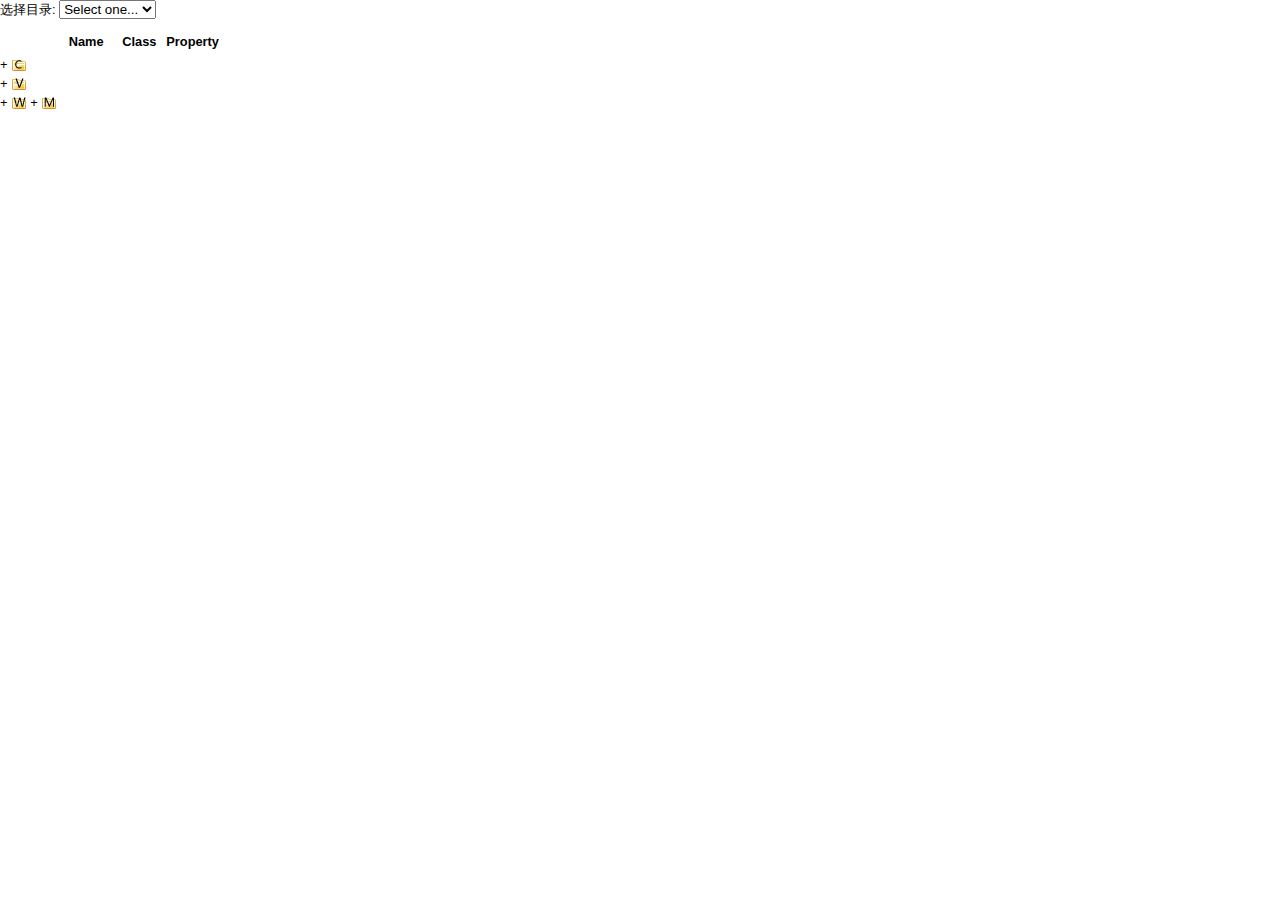
==== ui/index.html @ e93d53ac "git-svn-id: http://svn.opencomb.com/oc/extensions/develop/developtoolbox/trunk@49 34e84b91-b3e8-45e1" ====
<!DOCTYPE html PUBLIC "-//W3C//DTD XHTML 1.0 Strict//EN" "http://www.w3.org/TR/xhtml1/DTD/xhtml1-strict.dtd">
<html xml:lang="en" xmlns="http://www.w3.org/1999/xhtml" lang="en"><head>
<meta http-equiv="content-type" content="text/html; charset=utf-8"> 
  <title>developtoolbox</title>
  <link href="css/developtoolbox.css" rel="stylesheet" type="text/css">
  <script type="text/javascript" src="js/jquery.js"></script>
  <script type="text/javascript" src="js/developtoolbox.js"></script>
</head>
<body>
<div id="main">
    <div id="top">
        <div id="namespace">
       		 <label>选择目录: </label>
                <select id="combobox">
                    <option value="">Select one...</option>
                    <option value="ActionScript">ActionScript</option>
                    <option value="AppleScript">AppleScript</option>
                    <option value="Asp">Asp</option>
                    <option value="BASIC">BASIC</option>
                    <option value="C">C</option>
                </select>
        </div>
    </div>
    <div id="leftBottom">
		<div id="toolPanelButtons">
			<a id="add_controller" class="addButtons" href='#' title='添加Controller对象'>+<span class='controller'></span></a>
			<a id="add_view" class="addButtons" href='#' title='添加View对象'>+<span class='view'></span></a>
			<a id="add_widget" class="addButtons" href='#' title='添加Widget对象'>+<span class='widget'></span></a>
			<a id="add_verifier" class="addButtons add_btn_disabled" href='#' title='添加Verifier对象'>+<span class='virifier'></span></a>
			<a id="add_model" class="addButtons" href='#' title='添加Model对象'>+<span class='model'></span></a>
			<!-- <a id="deleteBtn" class="addButtons" href='#' title='删除对象'>删</a> -->
		</div>
		   
		<div id="toolpanel">
			<table>
				<thead> 
				   <tr> 
					  <th class="nameColumn">Name</th> 
					  <th class="classColumn">Class</th> 
					  <th class="propertyColumn">Property</th> 
				   </tr> 
				</thead> 
				<tbody>
					<!-- 对象列表 -->
				</tbody>
			</table>
		</div>
		
		<div id="property">
            <div id='controller_property' class="propertys">
            	<h1>controller</h1>
                <label for="controller_classname">类名:</label>
                <select id="controller_classname" class="object_name">
                    <option value="0">请选择</option>
                    <option value="fsda.php">fsda.php</option>
                    <option value="fdfsdfd.php">fdfsdfd.php</option>
                </select><br/>
                <input id="controller_submit" class="submitBtn" type="button" value ="保存"/>
            </div>
            <div id='view_property' class="propertys">
            	<h1>view_property</h1>
                <label for="view_name">name:</label><input id="view_name" type="text"  class="object_name" /><br/>
                <label for="view_template">template:</label><input id="view_template" type="text" /><br/>
                <label for="view_formview">formview:</label><input id="view_formview" type="checkbox" value="true"/><br/>
                <input id="view_submit" class="submitBtn" type="button" value ="保存"/>
            </div>
            <div id='widget_property' class="propertys">
            	<h1>widget_property</h1>
                <label for="widget_name">name:</label><input id="widget_name" type="text"  class="object_name" /><br/>
                <label for="widget_template">template:</label><input id="widget_template" type="text" /><br/>
                <label for="widget_formwidget">formwidget:</label><input id="widget_formwidget" type="checkbox" /><br/>
                <input id="widget_submit" class="submitBtn" type="button" value ="保存"/>
            </div>
            <div id='verifier_property' class="propertys">
            	<h1>verifier_property</h1>
                <label for="view_name">name:</label><input id="view_name" type="text"  class="object_name" /><br/>
                <label for="view_template">template:</label><input id="view_template" type="text" /><br/>
                <label for="view_formview">formview:</label><input id="view_formview" type="checkbox" /><br/>
                <input id="view_submit" class="submitBtn" type="button" value ="保存"/>
            </div>
            <div id='model_property' class="propertys">
            	<h1>model_property</h1>
                <label for="view_name">name:</label><input id="view_name" type="text"  class="object_name" /><br/>
                <label for="view_template">template:</label><input id="view_template" type="text" /><br/>
                <label for="view_formview">formview:</label><input id="view_formview" type="checkbox" /><br/>
                <input id="view_submit" class="submitBtn" type="button" value ="保存"/>
            </div>
		</div>
    </div>

</div>

<div id="right">
	<div id="preview">
  		<br/>
  	</div>
</div>


</body></html>
---- ui/css/developtoolbox.css ----
@charset "utf-8";
html, body, div, span, applet, object, iframe, h1, h2, h3, h4, h5, h6, p, blockquote, pre, a, abbr, acronym, address, big, cite, code, del, dfn, em, font, img, ins, kbd, q, s, samp, small, strike, strong, sub, sup, tt, var, b, u, i, center, dl, dt, dd, ol, ul, li, fieldset, form, label, legend, table, caption, tbody, tfoot, thead, tr, th, td {
margin: 0;
padding: 0;
border: 0;
font-size: 100%;
vertical-align: baseline;
background: transparent;
}
ol, ul ,li{
list-style-position:outside;
list-style: none;
}
a:focus {
outline: none;
}


body {
  background: #fff;
  color: #000;
  font-family: Helvetica, Arial, sans-serif;
  font-size: .8em;
  line-height: 1.5;
}

#main{
	width:70%;
	height:d100%;
	float:left;
	}
#namespace{
	width:100%;
	height:30px;
}
#toolPanelButtons{
	width:50px;
	height:100%;
	float:left;
	}
#property{
	width:30%;
	float:left;
	}
.propertys{
	width:100%;
	height:100%;
	display:none;
}


#right{
	width:30%;
	height:100%;
	float:right;
	}
#preview{
	width:100%;
	height:100%;
	}

.selected{
	background:#AAA;	
}

#toolpanel span {
  background-position: center left;
  background-repeat: no-repeat;
  padding: .2em 0 .2em 1.5em;
}

#toolpanel tr {
	cursor:pointer;
	}

#toolpanel .nameColumn{
	width:40%;
}

#toolpanel .classColumn{
	width:20%;
}

#toolpanel .propertyColumn{
	width:40%;
}

#toolpanel .tr_indent{
	padding:0;
	float:left;
	width:16px;
	height:2px;
}
	
#toolpanel span.file {
  background-image: url(../images/page_white_text.png);
}

#toolpanel span.folder {
  background-image: url(../images/folder.png);
}

#toolpanel span.controller {
  background-image: url(../images/controller.png);
}

#toolpanel span.view {
  background-image: url(../images/view.png);
}

#toolpanel span.widget {
  background-image: url(../images/widget.png);
}

#toolpanel span.verifier {
  background-image: url(../images/verifier.png);
}
#toolpanel span.model {
  background-image: url(../images/model.png);
}
#toolPanelButtons{
	padding: 25px 0 0 0;
	}

#toolPanelButtons a{
	color:#000;
	text-decoration:none;
	text-align:left;
	display:bloak;
	}
#toolPanelButtons span {
  background-position: center right;
  background-repeat: no-repeat;
  padding: .2em 0 .2em 1.5em;
}

.add_btn_disabled{
	display:none;	
}

#toolPanelButtons span.file {
  background-image: url(../images/page_white_text.png);
}

#toolPanelButtons span.folder {
  background-image: url(../images/folder.png);
}

#toolPanelButtons span.controller {
  background-image: url(../images/controller.png);
}

#toolPanelButtons span.view {
  background-image: url(../images/view.png);
}

#toolPanelButtons span.widget {
  background-image: url(../images/widget.png);
}

#toolPanelButtons span.virifier {
  background-image: url(../images/verifier.png);
}
#toolPanelButtons span.model {
  background-image: url(../images/model.png);
}
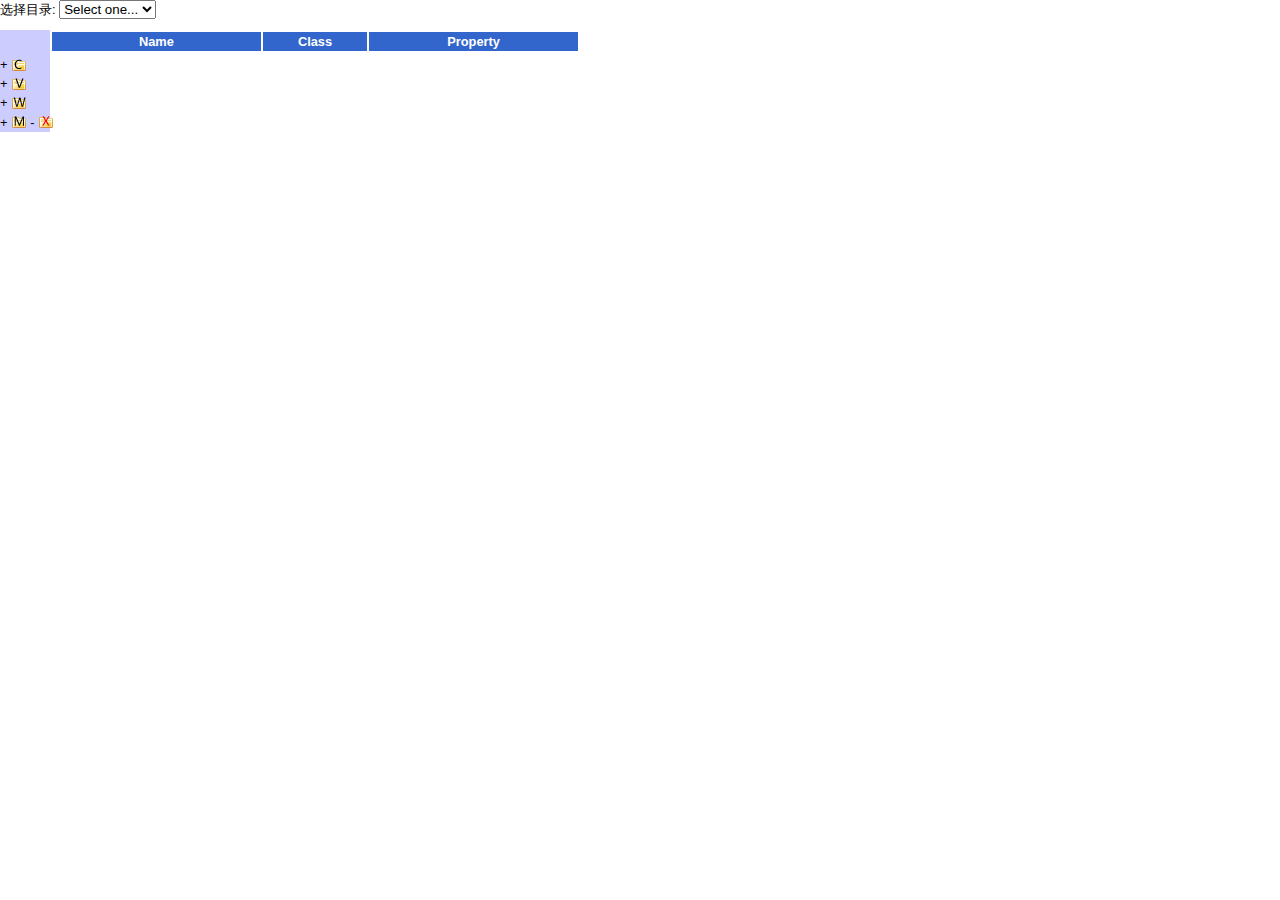
==== commit b274e7da: "git-svn-id: http://svn.opencomb.com/oc/extensions/develop/developtoolbox/trunk@71 34e84b91-b3e8-45e1" ====
--- a/ui/index.html
+++ b/ui/index.html
@@ -7,20 +7,38 @@
   <script type="text/javascript" src="js/developtoolbox.js"></script>
 </head>
 <body>
+<div id="right">
+	<div id="preview">
+  		<br/>
+		<br/>
+		<br/>
+		<br/>
+		<br/>
+		<br/>
+		<br/>
+		<br/>
+		<br/>
+		<br/>
+		<br/>
+		<br/>
+		<br/>
+		<br/>
+		<br/>
+		<br/>
+  	</div>
+</div>
 <div id="main">
-    <div id="top">
-        <div id="namespace">
-       		 <label>选择目录: </label>
-                <select id="combobox">
-                    <option value="">Select one...</option>
-                    <option value="ActionScript">ActionScript</option>
-                    <option value="AppleScript">AppleScript</option>
-                    <option value="Asp">Asp</option>
-                    <option value="BASIC">BASIC</option>
-                    <option value="C">C</option>
-                </select>
-        </div>
-    </div>
+	<div id="namespace">
+		 <label>选择目录: </label>
+			<select id="combobox">
+				<option value="">Select one...</option>
+				<option value="ActionScript">ActionScript</option>
+				<option value="AppleScript">AppleScript</option>
+				<option value="Asp">Asp</option>
+				<option value="BASIC">BASIC</option>
+				<option value="C">C</option>
+			</select>
+	</div>
     <div id="leftBottom">
 		<div id="toolPanelButtons">
 			<a id="add_controller" class="addButtons" href='#' title='添加Controller对象'>+<span class='controller'></span></a>
@@ -28,22 +46,7 @@
 			<a id="add_widget" class="addButtons" href='#' title='添加Widget对象'>+<span class='widget'></span></a>
 			<a id="add_verifier" class="addButtons add_btn_disabled" href='#' title='添加Verifier对象'>+<span class='virifier'></span></a>
 			<a id="add_model" class="addButtons" href='#' title='添加Model对象'>+<span class='model'></span></a>
-			<!-- <a id="deleteBtn" class="addButtons" href='#' title='删除对象'>删</a> -->
-		</div>
-		   
-		<div id="toolpanel">
-			<table>
-				<thead> 
-				   <tr> 
-					  <th class="nameColumn">Name</th> 
-					  <th class="classColumn">Class</th> 
-					  <th class="propertyColumn">Property</th> 
-				   </tr> 
-				</thead> 
-				<tbody>
-					<!-- 对象列表 -->
-				</tbody>
-			</table>
+			<a id="deleteBtn" href='#' title='删除对象'>-<span class='delete'></span></a>
 		</div>
 		
 		<div id="property">
@@ -59,42 +62,103 @@
             </div>
             <div id='view_property' class="propertys">
             	<h1>view_property</h1>
-                <label for="view_name">name:</label><input id="view_name" type="text"  class="object_name" /><br/>
-                <label for="view_template">template:</label><input id="view_template" type="text" /><br/>
-                <label for="view_formview">formview:</label><input id="view_formview" type="checkbox" value="true"/><br/>
+                <label for="view_name">名称:</label><input id="view_name" type="text"  class="object_name" /><br/>
+                <label for="view_template">模版:</label><input id="view_template" type="text" /><br/>
+                <label for="view_formview">formview ? :</label><input id="view_formview" type="checkbox" value="true"/><br/>
                 <input id="view_submit" class="submitBtn" type="button" value ="保存"/>
             </div>
             <div id='widget_property' class="propertys">
             	<h1>widget_property</h1>
-                <label for="widget_name">name:</label><input id="widget_name" type="text"  class="object_name" /><br/>
-                <label for="widget_template">template:</label><input id="widget_template" type="text" /><br/>
-                <label for="widget_formwidget">formwidget:</label><input id="widget_formwidget" type="checkbox" /><br/>
-                <input id="widget_submit" class="submitBtn" type="button" value ="保存"/>
+				<label for="widget_classname">类名:</label>
+                <select id="widget_classname">
+                    <option value="0">请选择</option>
+                    <option value="text">Text</option>
+                    <option value="checkbtn">CheckBtn</option>
+					<option value="group">Group</option>
+                    <option value="radiogroup">RadioGroup</option>
+					<option value="select">Select</option>
+                    <option value="selectlist">SelectList</option>
+                </select><br/>
+                <label for="widget_id">ID:</label><input id="widget_id" type="text"  class="object_name" /><br/>
+                <label for="widget_title">标题:</label><input id="widget_title" type="text" /><br/>
+				<div id="other_property">
+					
+				</div>
+				<input id="widget_submit" class="submitBtn" type="button" value ="保存"/>
             </div>
             <div id='verifier_property' class="propertys">
             	<h1>verifier_property</h1>
-                <label for="view_name">name:</label><input id="view_name" type="text"  class="object_name" /><br/>
-                <label for="view_template">template:</label><input id="view_template" type="text" /><br/>
-                <label for="view_formview">formview:</label><input id="view_formview" type="checkbox" /><br/>
-                <input id="view_submit" class="submitBtn" type="button" value ="保存"/>
+                <label for="verifier_name">名称:</label><input id="verifier_name" type="text"  class="object_name" /><br/>
+                <label for="verifier_formverifier">formverifier ?:</label><input id="verifier_formverifier" type="checkbox" /><br/>
+                <input id="verifier_submit" class="submitBtn" type="button" value ="保存"/>
             </div>
             <div id='model_property' class="propertys">
             	<h1>model_property</h1>
-                <label for="view_name">name:</label><input id="view_name" type="text"  class="object_name" /><br/>
-                <label for="view_template">template:</label><input id="view_template" type="text" /><br/>
-                <label for="view_formview">formview:</label><input id="view_formview" type="checkbox" /><br/>
-                <input id="view_submit" class="submitBtn" type="button" value ="保存"/>
+                <label for="verifier_name">name:</label><input id="verifier_name" type="text"  class="object_name"/><br/>
+                <label for="verifier_formverifier">formverifier:</label><input id="verifier_formverifier" type="checkbox" /><br/>
+                <input id="verifier_submit" class="submitBtn" type="button" value ="保存"/>
             </div>
 		</div>
+		
+		
+		<div id="widget_property_store">
+			<!-- 各个widget的附加属性, 当需要显示的时候会复制到propertys中,这里这是临时仓库 -->
+			<div id="text_property" class="widget_propertys">
+				<label for="widget_value">值:</label><input id="widget_value" type="text" /><br/>
+				<label for="widget_type">类型:</label>
+				<select id="widget_type">
+					<option value="0">请选择</option>
+					<option value="single">单行</option>
+					<option value="password">密码</option>
+					<option value="multiple">多行</option>
+				</select><br/>
+			</div>
+			<div id="checkbtn_property" class="widget_propertys">
+				<label for="widget_type">类型:</label>
+				<select id="widget_type">
+					<option value="0">请选择</option>
+					<option value="radio">单选框</option>
+					<option value="checkbox">多选框</option>
+				</select><br/>
+			</div>
+			<div id="group_property" class="widget_propertys">
+				
+			</div>
+			<div id="radiogroup_property" class="widget_propertys">
+				 
+			</div>
+			<div id="select_property" class="widget_propertys">
+				<label for="widget_size">显示条目数量:</label><input id="widget_size" type="text"  value="1"/><br/>
+			</div>
+			<div id="selectlist_property" class="widget_propertys">
+				<label for="widget_size">显示条目数量:</label><input id="widget_size" type="text"  value="1"/><br/>
+			</div>
+			
+			<!-- end 各个widget的附加属性 -->
+		</div>
+		
+		
+		<div id="toolpanelDiv">
+			<table id="toolpanel">
+				<thead> 
+				   <tr> 
+					  <th class="nameColumn">Name</th> 
+					  <th class="classColumn">Class</th> 
+					  <th class="propertyColumn">Property</th> 
+				   </tr> 
+				</thead> 
+				<tbody>
+					<!-- 对象列表 -->
+				</tbody>
+			</table>
+		</div>
+		
+		
+		
     </div>
 
 </div>
 
-<div id="right">
-	<div id="preview">
-  		<br/>
-  	</div>
-</div>
 
-
-</body></html>+</body>
+</html>--- a/ui/css/developtoolbox.css
+++ b/ui/css/developtoolbox.css
@@ -25,9 +25,9 @@
 }
 
 #main{
-	width:70%;
-	height:d100%;
-	float:left;
+	width:auto;
+	height:100%;
+	margin-right:400px;
 	}
 #namespace{
 	width:100%;
@@ -37,30 +37,51 @@
 	width:50px;
 	height:100%;
 	float:left;
-	}
+	padding: 25px 0 0 0;
+	background:#CCF
+}
+#toolpanelDiv{
+	margin:0 300px 0 50px;
+}
+#toolpanel {
+	width:100%;	
+}
+#toolpanel thead{
+	background:#36C;
+	color:#FFF;
+}
+#toolpanel tbody tr{
+	
+}
 #property{
-	width:30%;
-	float:left;
+	width:300px;
+	float:right;
 	}
 .propertys{
 	width:100%;
 	height:100%;
 	display:none;
+	background:#FF9;
 }
 
+.widget_propertys{
+	width:100%;
+	height:100%;
+	display:none;	
+}
 
 #right{
-	width:30%;
-	height:100%;
+	width:400px;
 	float:right;
 	}
+	
 #preview{
 	width:100%;
 	height:100%;
 	}
 
 .selected{
-	background:#AAA;	
+	background:#CCC;	
 }
 
 #toolpanel span {
@@ -118,9 +139,19 @@
 #toolpanel span.model {
   background-image: url(../images/model.png);
 }
-#toolPanelButtons{
-	padding: 25px 0 0 0;
-	}
+#deleteBtn{
+	color:#000;
+	text-decoration:none;
+	text-align:left;
+	display:bloak;
+}
+#deleteBtn .delete{
+	background:url(../images/delete.png) no-repeat;
+	 background-position: center right;
+  background-repeat: no-repeat;
+  padding: .2em 0 .2em 1.5em;
+	
+}
 
 #toolPanelButtons a{
 	color:#000;
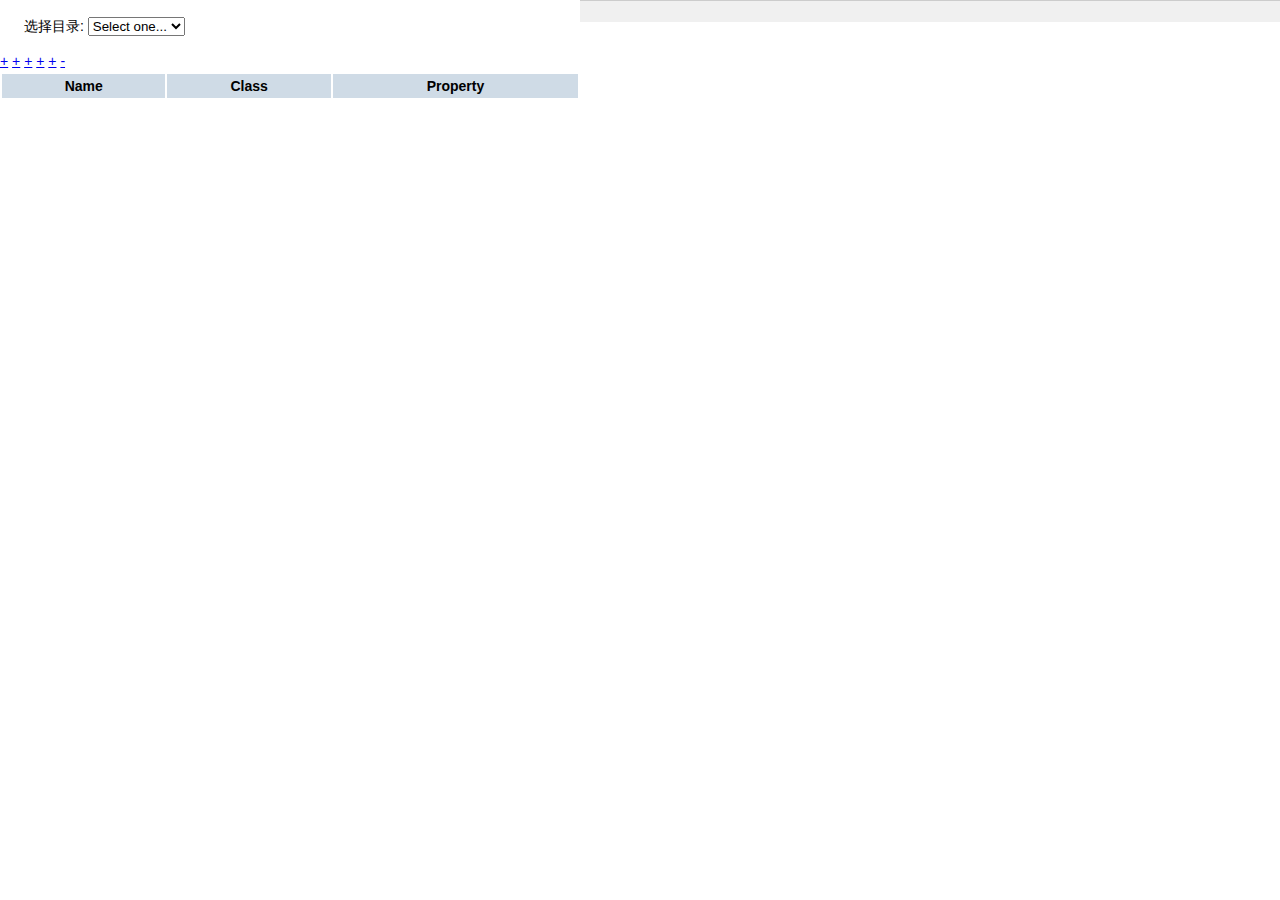
==== commit f67df47a: "调整orm生成器代码输出样式" ====
--- a/ui/index.html
+++ b/ui/index.html
@@ -9,21 +9,6 @@
 <body>
 <div id="right">
 	<div id="preview">
-  		<br/>
-		<br/>
-		<br/>
-		<br/>
-		<br/>
-		<br/>
-		<br/>
-		<br/>
-		<br/>
-		<br/>
-		<br/>
-		<br/>
-		<br/>
-		<br/>
-		<br/>
 		<br/>
   	</div>
 </div>
@@ -51,7 +36,7 @@
 		
 		<div id="property">
             <div id='controller_property' class="propertys">
-            	<h1>controller</h1>
+            	<h1>控制器属性</h1>
                 <label for="controller_classname">类名:</label>
                 <select id="controller_classname" class="object_name">
                     <option value="0">请选择</option>
@@ -61,14 +46,14 @@
                 <input id="controller_submit" class="submitBtn" type="button" value ="保存"/>
             </div>
             <div id='view_property' class="propertys">
-            	<h1>view_property</h1>
+            	<h1>视图属性</h1>
                 <label for="view_name">名称:</label><input id="view_name" type="text"  class="object_name" /><br/>
                 <label for="view_template">模版:</label><input id="view_template" type="text" /><br/>
                 <label for="view_formview">formview ? :</label><input id="view_formview" type="checkbox" value="true"/><br/>
                 <input id="view_submit" class="submitBtn" type="button" value ="保存"/>
             </div>
             <div id='widget_property' class="propertys">
-            	<h1>widget_property</h1>
+            	<h1>控件属性</h1>
 				<label for="widget_classname">类名:</label>
                 <select id="widget_classname">
                     <option value="0">请选择</option>
@@ -77,7 +62,6 @@
 					<option value="group">Group</option>
                     <option value="radiogroup">RadioGroup</option>
 					<option value="select">Select</option>
-                    <option value="selectlist">SelectList</option>
                 </select><br/>
                 <label for="widget_id">ID:</label><input id="widget_id" type="text"  class="object_name" /><br/>
                 <label for="widget_title">标题:</label><input id="widget_title" type="text" /><br/>
@@ -87,19 +71,18 @@
 				<input id="widget_submit" class="submitBtn" type="button" value ="保存"/>
             </div>
             <div id='verifier_property' class="propertys">
-            	<h1>verifier_property</h1>
+            	<h1>校验器属性</h1>
                 <label for="verifier_name">名称:</label><input id="verifier_name" type="text"  class="object_name" /><br/>
                 <label for="verifier_formverifier">formverifier ?:</label><input id="verifier_formverifier" type="checkbox" /><br/>
                 <input id="verifier_submit" class="submitBtn" type="button" value ="保存"/>
             </div>
             <div id='model_property' class="propertys">
-            	<h1>model_property</h1>
+            	<h1>模型属性</h1>
                 <label for="verifier_name">name:</label><input id="verifier_name" type="text"  class="object_name"/><br/>
                 <label for="verifier_formverifier">formverifier:</label><input id="verifier_formverifier" type="checkbox" /><br/>
                 <input id="verifier_submit" class="submitBtn" type="button" value ="保存"/>
             </div>
 		</div>
-		
 		
 		<div id="widget_property_store">
 			<!-- 各个widget的附加属性, 当需要显示的时候会复制到propertys中,这里这是临时仓库 -->
@@ -128,9 +111,7 @@
 				 
 			</div>
 			<div id="select_property" class="widget_propertys">
-				<label for="widget_size">显示条目数量:</label><input id="widget_size" type="text"  value="1"/><br/>
-			</div>
-			<div id="selectlist_property" class="widget_propertys">
+				<label for="widget_mul">多选 ? :</label><input id="widget_mul" type="checkbox" value="true"/><br/>
 				<label for="widget_size">显示条目数量:</label><input id="widget_size" type="text"  value="1"/><br/>
 			</div>
 			
--- a/ui/css/developtoolbox.css
+++ b/ui/css/developtoolbox.css
@@ -1,197 +1,406 @@
 @charset "utf-8";
-html, body, div, span, applet, object, iframe, h1, h2, h3, h4, h5, h6, p, blockquote, pre, a, abbr, acronym, address, big, cite, code, del, dfn, em, font, img, ins, kbd, q, s, samp, small, strike, strong, sub, sup, tt, var, b, u, i, center, dl, dt, dd, ol, ul, li, fieldset, form, label, legend, table, caption, tbody, tfoot, thead, tr, th, td {
-margin: 0;
-padding: 0;
-border: 0;
-font-size: 100%;
-vertical-align: baseline;
-background: transparent;
-}
-ol, ul ,li{
-list-style-position:outside;
-list-style: none;
+html, body, div, span, applet, object, iframe, h1, h2, h3, h4, h5, h6, p, blockquote, pre, a, abbr, acronym, address, big, cite, code, del, dfn, em, font, img, ins, kbd, q, s, samp, small, strike, strong, sub, sup, tt, var, b, u, i, center, dl, dt, dd, ol,  fieldset, form, label, legend, table, caption, tbody, tfoot, thead, tr, th, td {
+	margin: 0;
+	padding: 0;
+	border: 0;
+	font-size: 100%;
+	vertical-align: baseline;
+	background: transparent;
+}
+ol, ul , li {
+	list-style-position:inside;
+	list-style-type :none;
 }
 a:focus {
-outline: none;
-}
-
-
+	outline: none;
+}
 body {
-  background: #fff;
-  color: #000;
-  font-family: Helvetica, Arial, sans-serif;
-  font-size: .8em;
-  line-height: 1.5;
-}
-
-#main{
+	background: #fff;
+	color: #000;
+	font-family: Helvetica, Arial, sans-serif;
+	font-size:14px;
+	line-height: 1.5;
+}
+h1 {
+	width:100%;
+	display:block;
+	font-size:18px;
+	text-align:center;
+}
+#main {
 	width:auto;
-	height:100%;
-	margin-right:400px;
+	overflow:hidden;
+}
+#namespace {
+	width:100%;
+	height:50px;
+	line-height:50px;
+	border-top:1px solid #FFF;	
+	background-image:url(../images/bg001.jpg);
+}
+#namespace label{
+	margin-left:24px;
+}
+.nameaddress{
+	width:100%;
+	height:27px;
+	line-height:27px;
+	background-color:#F0FAFD;
+	padding-left:24px;
+	border-bottom:solid #CAE9F4 1px;
+	
+}
+#right{
+	width:700px;
+	float: right;
+}
+#left{
+	width:auto;
+	margin-right:700px;
+	min-height:200px;
+	
+}
+
+/* 顶级对象操作 start*/
+
+#topToolPanel {
+	background:#F0F0F0;
+	height:44px;
+	line-height:44px;
+	padding-left:15px;
+	border-bottom:solid #CCCCCC 1px;
+}
+
+#topToolPanel button {
+	color:#000;
+	height:28px !important;
+	height:25px;
+	line-height:28px  ;
+	vertical-align:middle;
+}
+#topToolPanel span {
+	background-position: center right;
+	background-repeat: no-repeat;
+	padding: 7px 12px 4px 10px;
+	
+}
+#topToolPanel span.file {
+	background-image: url(../images/page_white_text.png);
+}
+#topToolPanel span.folder {
+	background-image: url(../images/folder.png);
+}
+#topToolPanel span.controller {
+	background-image: url(../images/controller.png);
+}
+#topToolPanel span.view {
+	background-image: url(../images/view.png);
+}
+#topToolPanel span.widget {
+	background-image: url(../images/widget.png);
+}
+#topToolPanel span.virifier {
+	background-image: url(../images/verifier.png);
+}
+#topToolPanel span.model {
+	background-image: url(../images/model.png);
+}
+#topToolPanel span.delete {
+	background:url(../images/delete.png) no-repeat;
+}
+
+/*end*/
+/* 顶级对象操作 start*/
+#subToolPanel{
+	display:none;
+	position: absolute;
+	z-index: 5;
+	
+}
+
+#subToolPanel .subButtons{
+	display:block;
+	height:24px;	
+	width:auto;	
+	float:left;
+	line-height: 24px;
+}
+#subToolPanel a {
+	color:#000;
+	text-decoration :none;
+	
+}
+.sub_btn_disabled {
+	filter:gray;
+	 -moz-opacity:.1;
+	 opacity:0.5;
+}
+#subToolPanel span {
+	background-position: center right;
+	background-repeat: no-repeat;
+	padding: .2em 0 .2em 1.5em;
+}
+#subToolPanel span.file {
+	background-image: url(../images/page_white_text.png);
+}
+#subToolPanel span.folder {
+	background-image: url(../images/folder.png);
+}
+#subToolPanel span.controller {
+	background-image: url(../images/controller.png);
+}
+#subToolPanel span.view {
+	background-image: url(../images/view.png);
+}
+#subToolPanel span.widget {
+	background-image: url(../images/widget.png);
+}
+#subToolPanel span.virifier {
+	background-image: url(../images/verifier.png);
+}
+#subToolPanel span.model {
+	background-image: url(../images/model.png);
+}
+#subToolPanel span.delete {
+	background-image:url(../images/delete.png);
+}
+
+/*end*/
+
+#toolpanelDiv {
+	
+}
+#toolpanel {
+	width:100%;
+	
+}
+#toolpanel thead {
+	background:#CFDBE6;
+	color:#000;
+    height:24px;
+	line-height:24px;
+}
+#toolpanel tbody tr {
+	position: relative;
+	cursor:pointer;
+	height:24px;
+	line-height:24px;
+
+	
+}
+#toolpanel tbody td {
+	padding:4px;
 	}
-#namespace{
-	width:100%;
-	height:30px;
-}
-#toolPanelButtons{
-	width:50px;
-	height:100%;
+#toolpanel tbody tr:hover {
+	background:#FFE8D0;
+}
+
+#property {
+	width:700px;
+	float:right;
+}
+#property h3{
+	width:100%;
+	height:23px;
+	line-height:23px;	
+	padding-left:20px;
+}
+#propertytop{
+	border-bottom:1px solid #D8E2EB;
+	background-image: url(../images/bg002.jpg);
+}
+.propertys {
+	width:100%;
+	display:none;
+	background:#FFFFEE;
+	border-left:1px solid #CFDBE6;
+	border-bottom:1px solid #CFDBE6;
+}
+#propertycon{
+	padding:8px;
+
+}
+#propertycon ul{
+   height:15px;
+   line-height:15px;
+}
+
+#propertycon dl{
+	margin-left:80px;
+}
+#propertycon dd{
+	margin-left:70px;
+}
+#propertycon ul label{
+    margin-right:10px;
+	width:100px;
 	float:left;
-	padding: 25px 0 0 0;
-	background:#CCF
-}
-#toolpanelDiv{
-	margin:0 300px 0 50px;
-}
-#toolpanel {
-	width:100%;	
-}
-#toolpanel thead{
-	background:#36C;
-	color:#FFF;
-}
-#toolpanel tbody tr{
-	
-}
-#property{
-	width:300px;
-	float:right;
+	list-style:none;
+	text-align:right;
+}
+#propertycon label{
+	float:none;
+	margin:0px 5px 0px 5px;
+}
+#verifier_more_property{margin-left:110px;}
+.widget_propertys {
+	width:100%;
+	display:none;
+}
+#preview {
+	width:100%;
+	clear:both;
+	background:#F0F0F0;
+	border-top:1px solid #CCCCCC;
+	border-bottom:1px solid #FFF;
+    overflow:hidden;	
+}
+#preview_btns{
+	padding:8px 24px 8px 24px;
+	
 	}
-.propertys{
-	width:100%;
-	height:100%;
-	display:none;
-	background:#FF9;
-}
-
-.widget_propertys{
-	width:100%;
-	height:100%;
-	display:none;	
-}
-
-#right{
-	width:400px;
-	float:right;
-	}
-	
-#preview{
-	width:100%;
-	height:100%;
-	}
-
-.selected{
-	background:#CCC;	
-}
+#preview h1{
+	width:100%;
+	background: #F0FAFD;
+	height:29px;
+	line-height:29px;
+	display:block;
+	font-size:14px;
+	text-align:left;
+	padding-left:24px;
+	border-top:1px solid #CCCCCC;
+}
+#preview_div{
+    min-height:100px;
+	padding:15px;
+	background: #FFFFEE;
+	border-top:1px solid #CCCCCC;
+	border-bottom:1px solid #CCCCCC;
+	
+}
+#preview_div textarea{
+	width:100%;
+	overflow:hidden;
+}
+.selected {
+	background:#DAEDE3;
+	
+}
+
+
+<!-- 视图属性的表单的个别样式 -->
+
+#view_template{width:300px;}
+#view_filepath{width:80%;}
 
 #toolpanel span {
-  background-position: center left;
-  background-repeat: no-repeat;
-  padding: .2em 0 .2em 1.5em;
-}
-
-#toolpanel tr {
-	cursor:pointer;
-	}
-
-#toolpanel .nameColumn{
-	width:40%;
-}
-
-#toolpanel .classColumn{
+	background-position: center left;
+	background-repeat: no-repeat;
+	padding: .2em .1em .2em 2em;
+	
+}
+#toolpanel .nameColumn {
 	width:20%;
 }
-
-#toolpanel .propertyColumn{
-	width:40%;
-}
-
-#toolpanel .tr_indent{
+#toolpanel .classColumn {
+	width:20%;
+}
+#toolpanel .programColumn {
+	width:30%;
+}
+#toolpanel .propertyColumn {
+	width:30%;
+}
+#toolpanel .tr_indent {
 	padding:0;
 	float:left;
 	width:16px;
 	height:2px;
 }
-	
 #toolpanel span.file {
-  background-image: url(../images/page_white_text.png);
-}
-
+	background-image: url(../images/page_white_text.png);
+}
 #toolpanel span.folder {
-  background-image: url(../images/folder.png);
-}
-
+	background-image: url(../images/folder.png);
+}
 #toolpanel span.controller {
-  background-image: url(../images/controller.png);
-}
-
+	background-image: url(../images/controller.png);
+}
 #toolpanel span.view {
-  background-image: url(../images/view.png);
-}
-
+	background-image: url(../images/view.png);
+}
 #toolpanel span.widget {
-  background-image: url(../images/widget.png);
-}
-
+	background-image: url(../images/widget.png);
+}
 #toolpanel span.verifier {
-  background-image: url(../images/verifier.png);
+	background-image: url(../images/verifier.png);
 }
 #toolpanel span.model {
-  background-image: url(../images/model.png);
-}
-#deleteBtn{
-	color:#000;
-	text-decoration:none;
-	text-align:left;
-	display:bloak;
-}
-#deleteBtn .delete{
-	background:url(../images/delete.png) no-repeat;
-	 background-position: center right;
-  background-repeat: no-repeat;
-  padding: .2em 0 .2em 1.5em;
-	
-}
-
-#toolPanelButtons a{
-	color:#000;
-	text-decoration:none;
-	text-align:left;
-	display:bloak;
-	}
-#toolPanelButtons span {
-  background-position: center right;
-  background-repeat: no-repeat;
-  padding: .2em 0 .2em 1.5em;
-}
-
-.add_btn_disabled{
-	display:none;	
-}
-
-#toolPanelButtons span.file {
-  background-image: url(../images/page_white_text.png);
-}
-
-#toolPanelButtons span.folder {
-  background-image: url(../images/folder.png);
-}
-
-#toolPanelButtons span.controller {
-  background-image: url(../images/controller.png);
-}
-
-#toolPanelButtons span.view {
-  background-image: url(../images/view.png);
-}
-
-#toolPanelButtons span.widget {
-  background-image: url(../images/widget.png);
-}
-
-#toolPanelButtons span.virifier {
-  background-image: url(../images/verifier.png);
-}
-#toolPanelButtons span.model {
-  background-image: url(../images/model.png);
-}+	background-image: url(../images/model.png);
+}
+
+#widget_options {
+	width:100%;
+}
+#widget_options_table tr {
+	background:#EEE;
+}
+
+#model_orm_outer_div{
+	width:500px;
+	overflow:auto;
+}
+
+#model_orm_div{
+	width:1000px;
+	background:#D8E4EF;
+}
+#model_orm_div ul li input {
+	margin:0px;
+	padding:0px;
+	height:20px;
+	line-height:20px;
+	float:left;   
+}
+
+#model_orm_div ul li label{
+	width: auto;
+	margin-left:8px;	
+	display:block;	
+}
+#model_orm_div ul li b{
+	float:left;
+	width: auto;
+}
+#model_orm_div ul , #model_orm_div li {
+	margin-top:0;
+	margin-bottom:0;
+	padding: 0  0  0 10px;
+	height:20px;
+	line-height:20px;
+	clear:both;
+	list-style: none;	
+}
+#view_model_table{
+	margin-left:40px;
+}
+#view_model_table th{
+	background:#D8E4EF;
+}
+
+#view_model_table tr{
+	background:#EEECDF;
+}
+
+#view_model_table tr select{
+   width:100%;
+}
+#view_model_table tr select{
+	width:100%;
+}
+#view_model_table tr  td{
+   width:40px;
+   text-align:center;
+}
+
+
